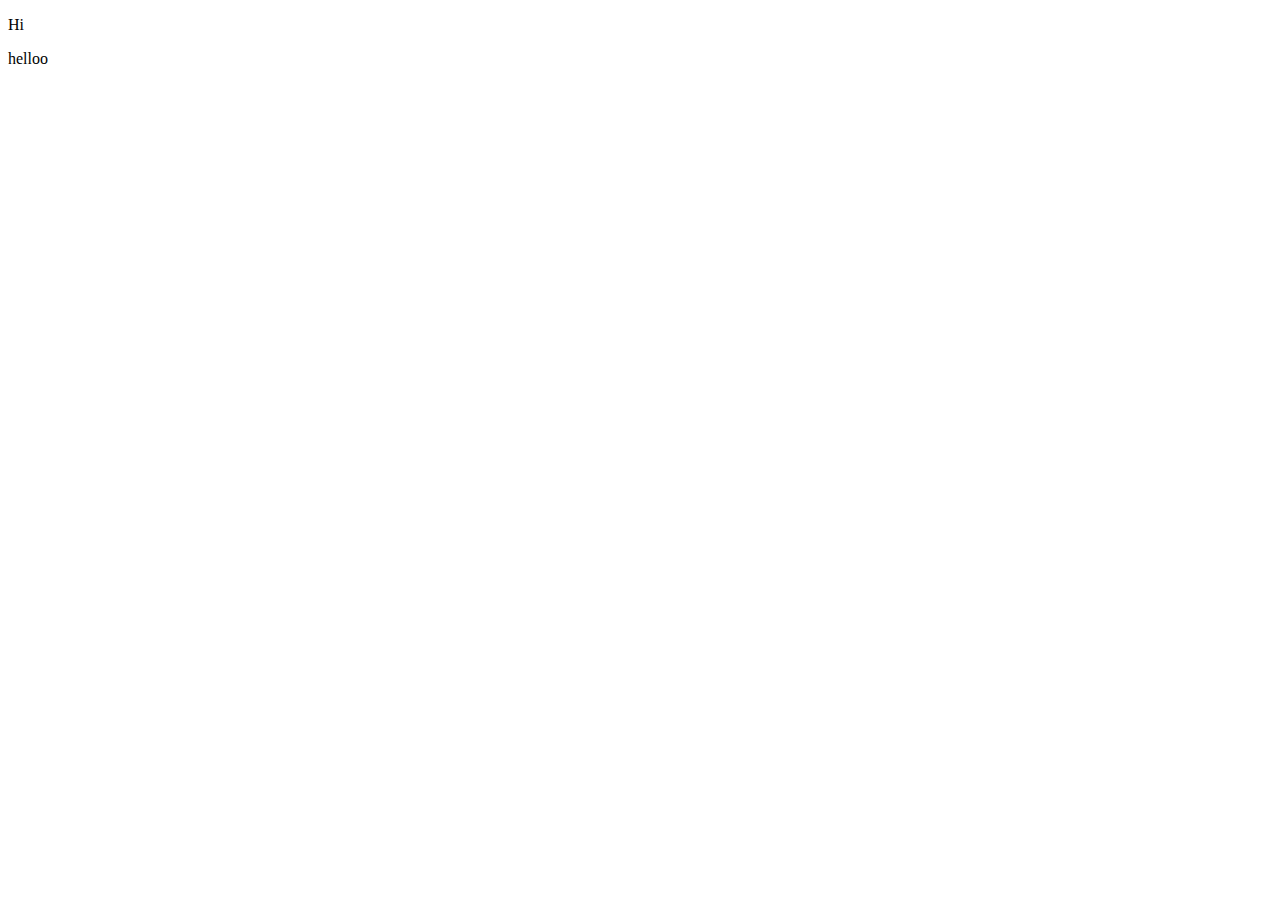
==== main/main.html @ 286cfbfc "Initial commit" ====
<!DOCTYPE html>
<html lang="en">
<head>
    <meta charset="UTF-8">
    <meta http-equiv="X-UA-Compatible" content="IE=edge">
    <meta name="viewport" content="width=device-width, initial-scale=1.0">
    <title>Document</title>
</head>
<body>
    <p>Hi</p>
    helloo
</body>
</html>
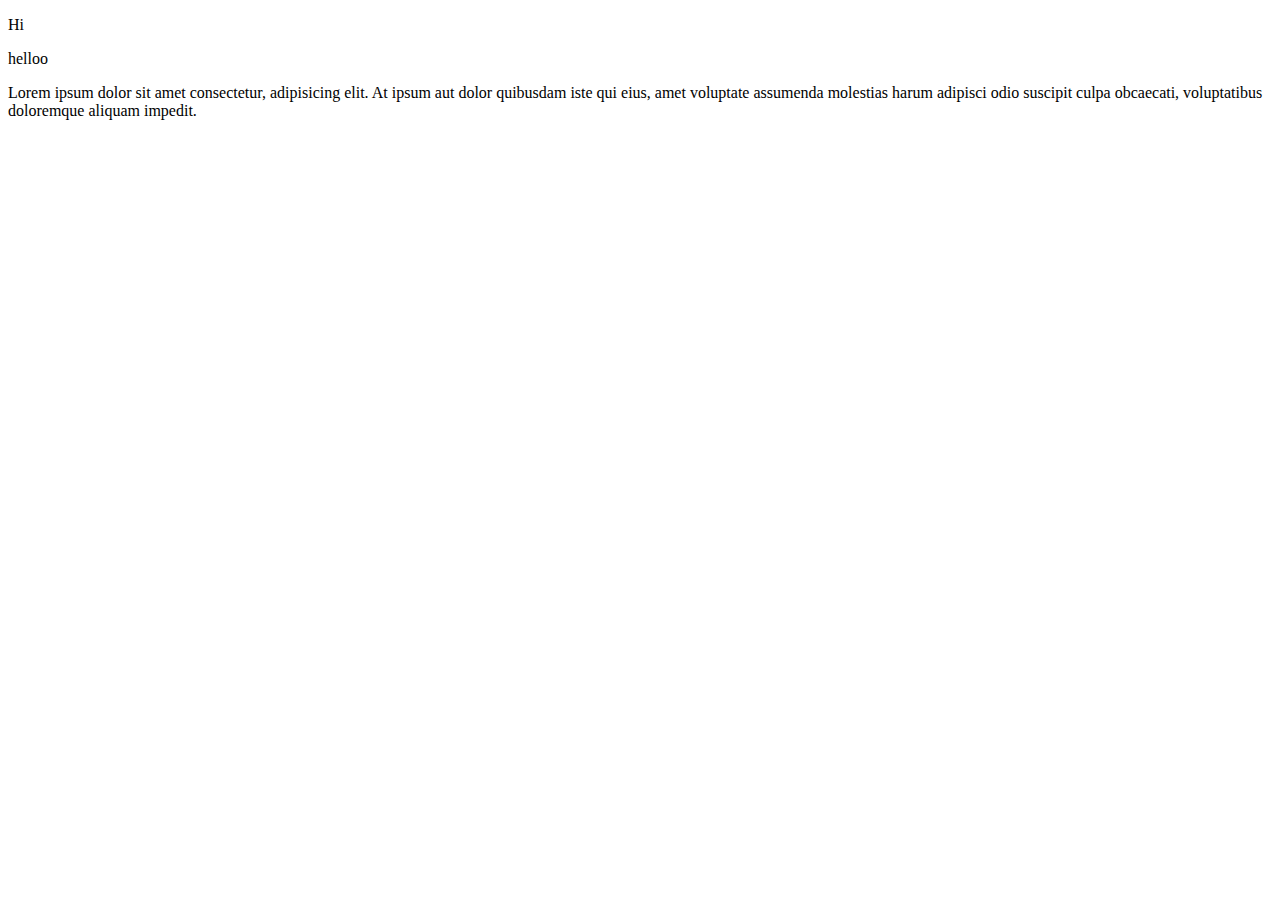
==== commit 0d00cd50: "add main folder" ====
--- a/main/main.html
+++ b/main/main.html
@@ -9,5 +9,7 @@
 <body>
     <p>Hi</p>
     helloo
+    <p>
+    Lorem ipsum dolor sit amet consectetur, adipisicing elit. At ipsum aut dolor quibusdam iste qui eius, amet voluptate assumenda molestias harum adipisci odio suscipit culpa obcaecati, voluptatibus doloremque aliquam impedit.
 </body>
 </html>